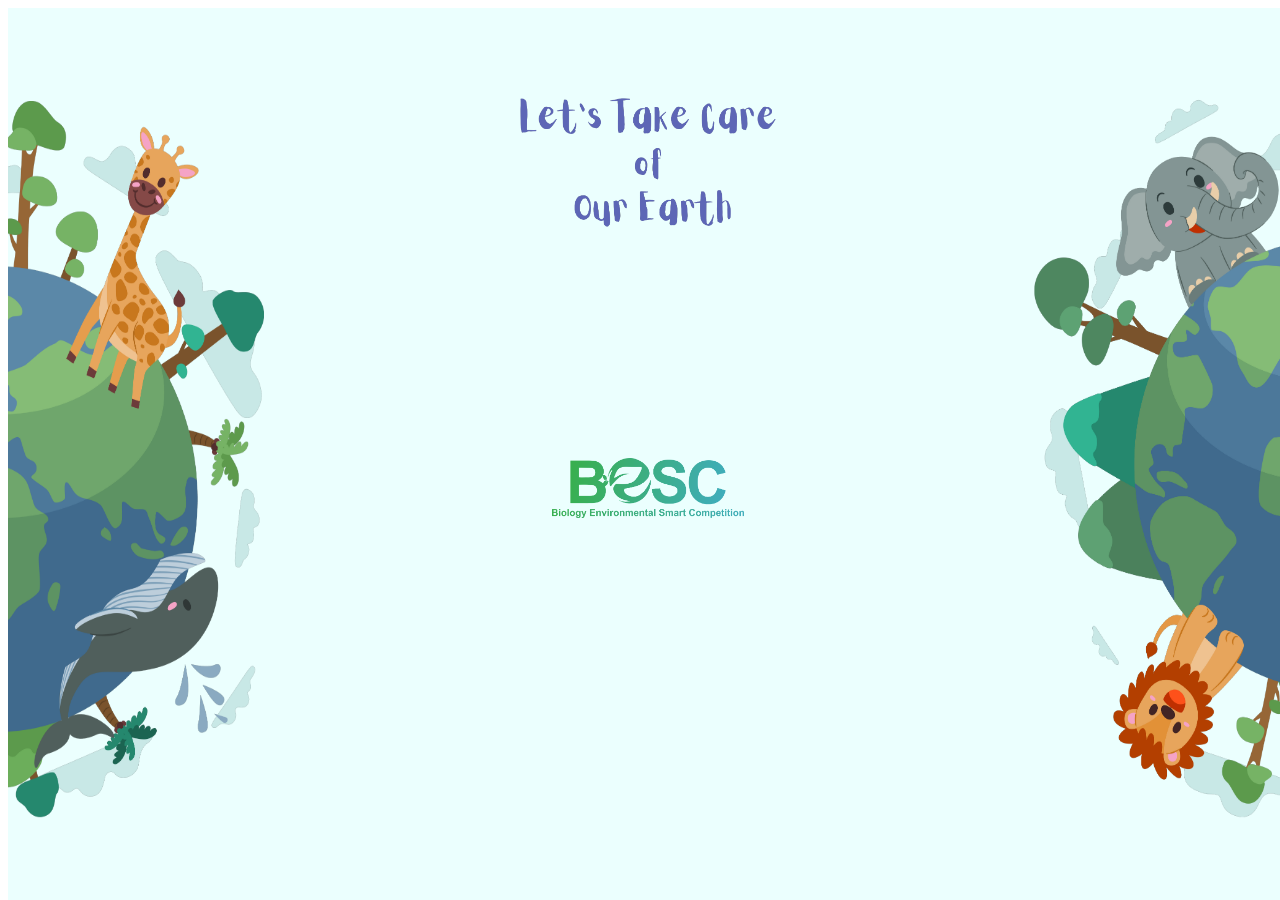
==== index.html @ f433d21b "init landing page" ====
<!DOCTYPE html>
<html lang="en">
  <head>
    <meta charset="UTF-8" />
    <meta name="viewport" content="width=device-width, initial-scale=1.0" />
    <title>BESC 2023</title>
    <link
      rel="shortcut icon"
      href="./public/images/logo.ico"
      type="image/x-icon"
    />
    <meta name="description" content="" />
    <!-- Vendors CSS -->
    <link
      href="https://cdn.jsdelivr.net/npm/bootstrap@5.3.0/dist/css/bootstrap.min.css"
      rel="stylesheet"
      integrity="sha384-9ndCyUaIbzAi2FUVXJi0CjmCapSmO7SnpJef0486qhLnuZ2cdeRhO02iuK6FUUVM"
      crossorigin="anonymous"
    />
    <link
      rel="stylesheet"
      href="https://cdnjs.cloudflare.com/ajax/libs/animate.css/4.1.1/animate.min.css"
    />

    <!-- Styles CSS -->
    <link rel="stylesheet" href="./public/styles.css" />
  </head>
  <body>
    <div class="overlay">
      <img
        class="overlay-text animate__animated animate__bounce"
        src="./public/images/overlay-text.png"
        alt="overlay text"
      />
      <img
        class="overlay-logo animate__animated animate__bounce"
        src="./public/images/logo.png"
        alt="overlay text"
      />
    </div>

    <!-- Vendors JavaScript -->
    <script
      src="https://cdn.jsdelivr.net/npm/bootstrap@5.3.0/dist/js/bootstrap.bundle.min.js"
      integrity="sha384-geWF76RCwLtnZ8qwWowPQNguL3RmwHVBC9FhGdlKrxdiJJigb/j/68SIy3Te4Bkz"
      crossorigin="anonymous"
    ></script>

    <!-- JavaScript -->
    <script src="./public/main.js"></script>
  </body>
</html>
---- public/styles.css ----
/*Fonts*/
@import url("https://fonts.googleapis.com/css2?family=Roboto:wght@300&display=swap");

@font-face {
  font-family: "main-font";
  src: url("./");
}

@font-face {
  font-family: "body-font";
  src: url("./");
}

/*Global*/
body {
  overflow: hidden;
}

/*Overlay*/
.overlay {
  width: 100vw;
  height: 100vh;
  position: fixed;
  overflow: hidden;
  background-color: #ebfffe;
}
.overlay::before {
  content: "";
  position: absolute;
  top: 0;
  bottom: 0;
  left: 0;
  width: 20vw;
  height: 80vh;
  margin: auto;
  background-image: url("./images/overlay-left.png");
  background-size: 100% 100%;
}
.overlay::after {
  content: "";
  position: absolute;
  top: 0;
  bottom: 0;
  right: 0;
  width: 20vw;
  height: 80vh;
  margin: auto;
  background-image: url("./images/overlay-right.png");
  background-size: 100% 100%;
}
.overlay-text {
  position: absolute;
  left: 0;
  right: 0;
  top: 10vh;
  max-width: 20vw;
  margin: auto;
}
.overlay-logo {
  position: absolute;
  left: 0;
  right: 0;
  top: 50vh;
  max-width: 15vw;
  margin: auto;
}
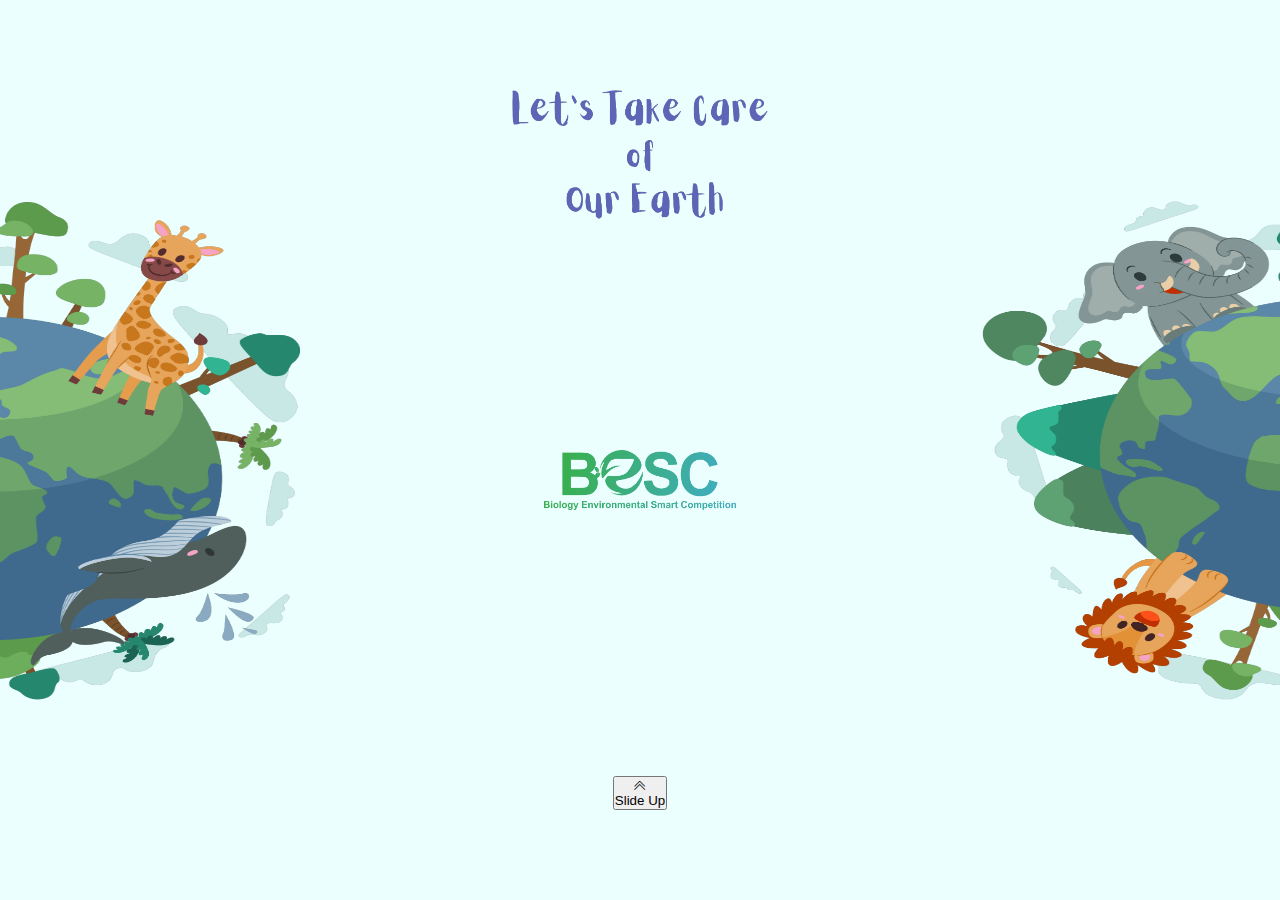
==== commit 5986cb0e: "update main page" ====
--- a/index.html
+++ b/index.html
@@ -19,6 +19,10 @@
     />
     <link
       rel="stylesheet"
+      href="https://cdn.jsdelivr.net/npm/bootstrap-icons@1.10.5/font/bootstrap-icons.css"
+    />
+    <link
+      rel="stylesheet"
       href="https://cdnjs.cloudflare.com/ajax/libs/animate.css/4.1.1/animate.min.css"
     />
 
@@ -26,17 +30,231 @@
     <link rel="stylesheet" href="./public/styles.css" />
   </head>
   <body>
-    <div class="overlay">
+    <!-- Preloader -->
+    <div id="preloader">
+      <div class="lds-ring">
+        <div></div>
+        <div></div>
+        <div></div>
+        <div></div>
+      </div>
+    </div>
+
+    <div class="overlay" id="overlay">
       <img
-        class="overlay-text animate__animated animate__bounce"
+        class="overlay-text animate__animated animate__fadeInDown"
         src="./public/images/overlay-text.png"
         alt="overlay text"
       />
       <img
-        class="overlay-logo animate__animated animate__bounce"
+        class="overlay-logo animate__animated animate__fadeInUp"
         src="./public/images/logo.png"
         alt="overlay text"
       />
+      <button class="btn" id="slideUp">
+        <i
+          class="bi bi-chevron-double-up animate__animated animate__shakeY animate__infinite infinite animate__slow animate__delay-2s"
+        ></i>
+        Slide Up
+      </button>
+    </div>
+
+    <div id="main">
+      <section id="header">
+        <div class="container">
+          <div class="row justify-content-center">
+            <div class="col-12 col-sm-6">
+              <img
+                class="img-fluid"
+                src="./public/images/logo.png"
+                alt="logo besc"
+              />
+            </div>
+          </div>
+        </div>
+      </section>
+
+      <section id="about">
+        <div class="container">
+          <div class="row">
+            <div class="col-12 col-sm-6">
+              <div class="note">
+                <div class="row">
+                  <div class="col-4">
+                    <img
+                      class="img-fluid"
+                      src="./public/images/maskot.png"
+                      alt="maskot"
+                    />
+                  </div>
+                  <div class="col-8">
+                    <p>
+                      BESC kepanjangan dari Biology Environmental Smart
+                      Competition, merupakan Olimpiade Biologi tingkat Nasional
+                      yang diselenggarakan oleh Prodi Biologi Universitas
+                      Airlangga dan dapat diikuti oleh seluruh siswa di
+                      Indonesia. Berikut adalah daftar lomba yang dapat diikuti
+                      :
+                    </p>
+                  </div>
+                </div>
+              </div>
+            </div>
+
+            <div class="col-12 col-sm-6">
+              <div class="text-center">
+                <h1>Jenis Lomba</h1>
+                <h2>Olimpiade</h2>
+                <div class="row mb-3">
+                  <div class="col-6">
+                    <a href="./smp.html" class="btn btn-smp"
+                      >SMP/MTs/sederajat</a
+                    >
+                  </div>
+                  <div class="col-6">
+                    <a href="./sma.html" class="btn btn-sma">SMA/sederajat</a>
+                  </div>
+                </div>
+                <h2>LKTI</h2>
+                <div class="row justify-content-center mb-5">
+                  <div class="col-6">
+                    <a href="./sma.html" class="btn btn-sma-lkti"
+                      >SMA/sederajat</a
+                    >
+                  </div>
+                </div>
+                <div class="row justify-content-center">
+                  <div class="col-6">
+                    <a href="https://pendaftaran.bescunair.com" target="_blank">
+                      <img
+                        class="img-fluid"
+                        src="./public/images/register-btn.png"
+                        alt="button register"
+                      />
+                    </a>
+                  </div>
+                </div>
+              </div>
+            </div>
+          </div>
+        </div>
+      </section>
+
+      <section id="timeline">
+        <div class="container">
+          <div class="row">
+            <div
+              class="col-4 col-sm-1 d-flex align-items-center justify-content-center"
+            >
+              <h1>TIMELINE</h1>
+            </div>
+            <div class="col">
+              <div class="tiemeline">
+                <ul>
+                  <li>
+                    <p>Pendaftaran</p>
+                    <p>24 Juli 2023</p>
+                  </li>
+                  <li>
+                    <p>Penyisihan</p>
+                    <p>28 Oktober 2023</p>
+                  </li>
+                  <li>
+                    <p>Semifinal</p>
+                    <p>4 November 2023</p>
+                  </li>
+                  <li>
+                    <p>Final</p>
+                    <p>11 November 2023</p>
+                  </li>
+                </ul>
+              </div>
+            </div>
+          </div>
+        </div>
+      </section>
+
+      <div class="divider"></div>
+
+      <section id="region">
+        <div class="container">
+          <div class="text-center">
+            <h1>REGION</h1>
+            <h2>BOLEH DIIKUTI SIAPA SAJA ?</h2>
+          </div>
+          <img class="img-fluid" src="./public/images/map.png" alt="Map" />
+          <div class="text-center">
+            <p>SMA dan SMP/sederajat seluruh Indonesia</p>
+            <h1>PARTNERSHIP</h1>
+          </div>
+        </div>
+      </section>
+
+      <footer id="contact">
+        <div class="container">
+          <div class="text-center">
+            <h1>OUR CONTACT</h1>
+          </div>
+          <div class="row sosmed mt-5">
+            <div class="col-6 col-sm-6">
+              <a href="https://wa.me/0811632404" target="_blank">
+                <img src="./public/images/whastapp.png" alt="whatsapp icon" />
+                SMP: Fahmi (0811632404)
+              </a>
+            </div>
+            <div class="col-6 col-sm-6">
+              <a href="https://wa.me/087751638017" target="_blank">
+                <img src="./public/images/whastapp.png" alt="whatsapp icon" />
+                SMA: Fahrul (087751638017)
+              </a>
+            </div>
+            <div class="col-6 col-sm-6">
+              <a href="https://wa.me/082320213273" target="_blank">
+                <img src="./public/images/whastapp.png" alt="whatsapp icon" />
+                LKTI: Amar (082320213273)
+              </a>
+            </div>
+            <div class="col-6 col-sm-6">
+              <a href="https://wa.me/081234839279" target="_blank">
+                <img src="./public/images/whastapp.png" alt="whatsapp icon" />
+                LKTI: Hilmi (081234839279)
+              </a>
+            </div>
+          </div>
+          <div class="text-center media mt-4">
+            <h1>SEE US IN</h1>
+          </div>
+          <div class="row justify-content-center media mt-4">
+            <div class="col-4 col-sm-2">
+              <a href="https://wa.me/0811632404" target="_blank">
+                <div class="image">
+                  <img
+                    src="./public/images/instagram.png"
+                    alt="whatsapp icon"
+                  />
+                </div>
+                @besc_unair
+              </a>
+            </div>
+            <div class="col-4 col-sm-2">
+              <a href="https://wa.me/087751638017" target="_blank">
+                <div class="image">
+                  <img src="./public/images/youtube.png" alt="whatsapp icon" />
+                </div>
+                BESC Himbio<br />Unair
+              </a>
+            </div>
+            <div class="col-4 col-sm-2">
+              <a href="https://wa.me/082320213273" target="_blank">
+                <div class="image">
+                  <img src="./public/images/tiktok.png" alt="whatsapp icon" />
+                </div>
+                @bescunair
+              </a>
+            </div>
+          </div>
+        </div>
+      </footer>
     </div>
 
     <!-- Vendors JavaScript -->
--- a/public/styles.css
+++ b/public/styles.css
@@ -2,8 +2,13 @@
 @import url("https://fonts.googleapis.com/css2?family=Roboto:wght@300&display=swap");
 
 @font-face {
-  font-family: "main-font";
-  src: url("./");
+  font-family: "head-font";
+  src: url("./fonts/VICTORIABold.woff");
+}
+
+@font-face {
+  font-family: "sub-head-font";
+  src: url("./fonts/GlacialIndifference-Regular.otf");
 }
 
 @font-face {
@@ -11,18 +16,106 @@
   src: url("./");
 }
 
+/*Colors*/
+:root {
+  --primary-color: #ffaa68;
+}
+
 /*Global*/
+* {
+  margin: 0;
+  padding: 0;
+  box-sizing: border-box;
+}
+
 body {
-  overflow: hidden;
+  height: 100%;
+  margin: 0;
+  font-family: "body-font", "sans-serif";
+}
+
+p {
+  color: #231916;
+}
+
+h1 {
+  font-family: "head-font", "sans-serif";
+  font-size: 48pt;
+}
+
+h2 {
+  font-family: "sub-head-font", "sans-serif";
+}
+
+section {
+  padding: 2.5rem 0;
+}
+
+.divider {
+  width: 50%;
+  margin: auto;
+  border-bottom: 3px solid #231916;
+}
+
+/*Preloader*/
+#preloader {
+  position: fixed;
+  display: flex;
+  justify-content: center;
+  align-items: center;
+  z-index: 1031;
+  width: 100vw;
+  height: 100vh;
+  background-color: white;
+  opacity: 1;
+  transition: 0.8s;
+  pointer-events: none;
+}
+.lds-ring {
+  display: inline-block;
+  position: relative;
+  width: 80px;
+  height: 80px;
+}
+.lds-ring div {
+  box-sizing: border-box;
+  display: block;
+  position: absolute;
+  width: 64px;
+  height: 64px;
+  margin: 8px;
+  border: 8px solid var(--primary-color);
+  border-radius: 50%;
+  animation: lds-ring 1.2s cubic-bezier(0.5, 0, 0.5, 1) infinite;
+  border-color: var(--primary-color) transparent transparent transparent;
+}
+.lds-ring div:nth-child(1) {
+  animation-delay: -0.45s;
+}
+.lds-ring div:nth-child(2) {
+  animation-delay: -0.3s;
+}
+.lds-ring div:nth-child(3) {
+  animation-delay: -0.15s;
+}
+@keyframes lds-ring {
+  0% {
+    transform: rotate(0deg);
+  }
+  100% {
+    transform: rotate(360deg);
+  }
 }
 
 /*Overlay*/
 .overlay {
+  z-index: 1030;
   width: 100vw;
   height: 100vh;
   position: fixed;
   overflow: hidden;
   background-color: #ebfffe;
+  transition: 0.8s;
 }
 .overlay::before {
   content: "";
@@ -30,8 +123,8 @@
   top: 0;
   bottom: 0;
   left: 0;
-  width: 20vw;
-  height: 80vh;
+  width: 300px;
+  height: 500px;
   margin: auto;
   background-image: url("./images/overlay-left.png");
   background-size: 100% 100%;
@@ -42,8 +135,8 @@
   top: 0;
   bottom: 0;
   right: 0;
-  width: 20vw;
-  height: 80vh;
+  width: 300px;
+  height: 500px;
   margin: auto;
   background-image: url("./images/overlay-right.png");
   background-size: 100% 100%;
@@ -64,3 +157,217 @@
   max-width: 15vw;
   margin: auto;
 }
+.overlay .btn {
+  display: flex;
+  flex-direction: column;
+  align-items: center;
+  width: fit-content;
+  margin: auto;
+  position: absolute;
+  bottom: 10vh;
+  left: 0;
+  right: 0;
+  cursor: pointer;
+  z-index: 1031;
+}
+
+/* Main Page */
+#main {
+  max-height: 100vh;
+  background-image: url("./images/main-bg.png");
+  background-position: top center;
+  background-size: 100% 100%;
+  background-repeat: no-repeat;
+  overflow-y: hidden;
+}
+
+#about h1 {
+  font-family: "sans-serif";
+}
+
+.note {
+  background-image: url("./images/note.png");
+  background-size: 100% 100%;
+  padding: 8rem 2rem 2rem 2rem;
+}
+
+.note {
+  text-align: justify;
+}
+
+.btn-smp {
+  font-weight: 600;
+  background-color: #24ef03;
+  border-radius: 30px;
+}
+.btn-smp:hover {
+  border: 1px solid #24ef03;
+}
+
+.btn-sma {
+  font-weight: 600;
+  background-color: #fa8336;
+  border-radius: 30px;
+}
+.btn-sma:hover {
+  border: 1px solid #fa8336;
+}
+
+.btn-sma-lkti {
+  font-weight: 600;
+  background-color: #3aaf5b;
+  border-radius: 30px;
+}
+.btn-sma-lkti:hover {
+  border: 1px solid #3aaf5b;
+}
+
+#timeline h1 {
+  font-size: 48pt;
+  transform: rotateZ(270deg);
+}
+
+#timeline ul {
+  list-style: none;
+}
+
+#timeline ul > li {
+  position: relative;
+  margin-bottom: 24px;
+}
+
+#timeline ul > li::before {
+  content: "";
+  position: absolute;
+  width: 16px;
+  height: 16px;
+  left: -2rem;
+  top: 0;
+  bottom: 0;
+  margin: auto;
+  border-radius: 100%;
+  background-color: #1a592c;
+}
+
+#timeline ul > li::after {
+  content: "";
+  position: absolute;
+  width: 4px;
+  height: calc(100% + 24px);
+  left: calc(-2rem + 6px);
+  bottom: calc(-50% - 24px);
+  margin: auto;
+  background-color: #1a592c;
+}
+
+#timeline ul > li:last-child::after {
+  content: none;
+}
+
+#timeline ul > li > p {
+  margin-bottom: 0;
+}
+
+#timeline ul > li > p:nth-child(1) {
+  font-weight: 600;
+  font-size: 24pt;
+}
+
+#timeline ul > li > p:nth-child(2) {
+  font-size: 16pt;
+  font-family: "sub-head-font", "sans-serif";
+  text-transform: uppercase;
+}
+
+#region {
+  margin-bottom: 4rem;
+}
+
+#region h2 {
+  letter-spacing: 4px;
+}
+
+#region p {
+  font-family: "";
+  font-weight: 600;
+  font-size: 16pt;
+  margin-top: 1rem;
+}
+
+#contact {
+  margin-top: 16rem;
+  padding-bottom: 4rem;
+}
+
+#contact .sosmed a {
+  display: flex;
+  font-size: 16pt;
+  font-weight: 600;
+  text-decoration: none;
+  color: #231916;
+  font-family: "arial", "sans-serif";
+  margin-bottom: 8px;
+}
+
+#contact .sosmed a:hover {
+  color: #fa8336;
+}
+
+#contact .sosmed a img {
+  max-width: 32px;
+  margin-right: 1rem;
+}
+
+.media h1 {
+  font-size: 32pt;
+}
+
+.media a {
+  display: flex;
+  flex-direction: column;
+  justify-content: center;
+  align-items: center;
+  text-align: center;
+  font-weight: 600;
+  color: #231916;
+  font-size: 16pt;
+  text-decoration: none;
+}
+
+.media a .image {
+  min-height: 80px;
+}
+
+.media a img {
+  display: block;
+  width: 80px;
+  margin: auto;
+}
+
+/* SMA */
+.sma {
+  margin: 40px auto;
+  text-align: center;
+  font-weight: bold;
+  max-width: 500px;
+}
+.sma .category-sma {
+  font-size: 100px;
+  color: blueviolet; /*sek gatau*/
+}
+.sma .rules {
+  font-size: 30px;
+  letter-spacing: 20px;
+}
+.besc-logo {
+  display: block;
+  margin-left: auto;
+  margin-right: auto;
+  max-width: 50vw;
+  margin-top: 50px;
+}
+.content li {
+  font-weight: bold;
+  font-size: 18px;
+  text-align: justify;
+}
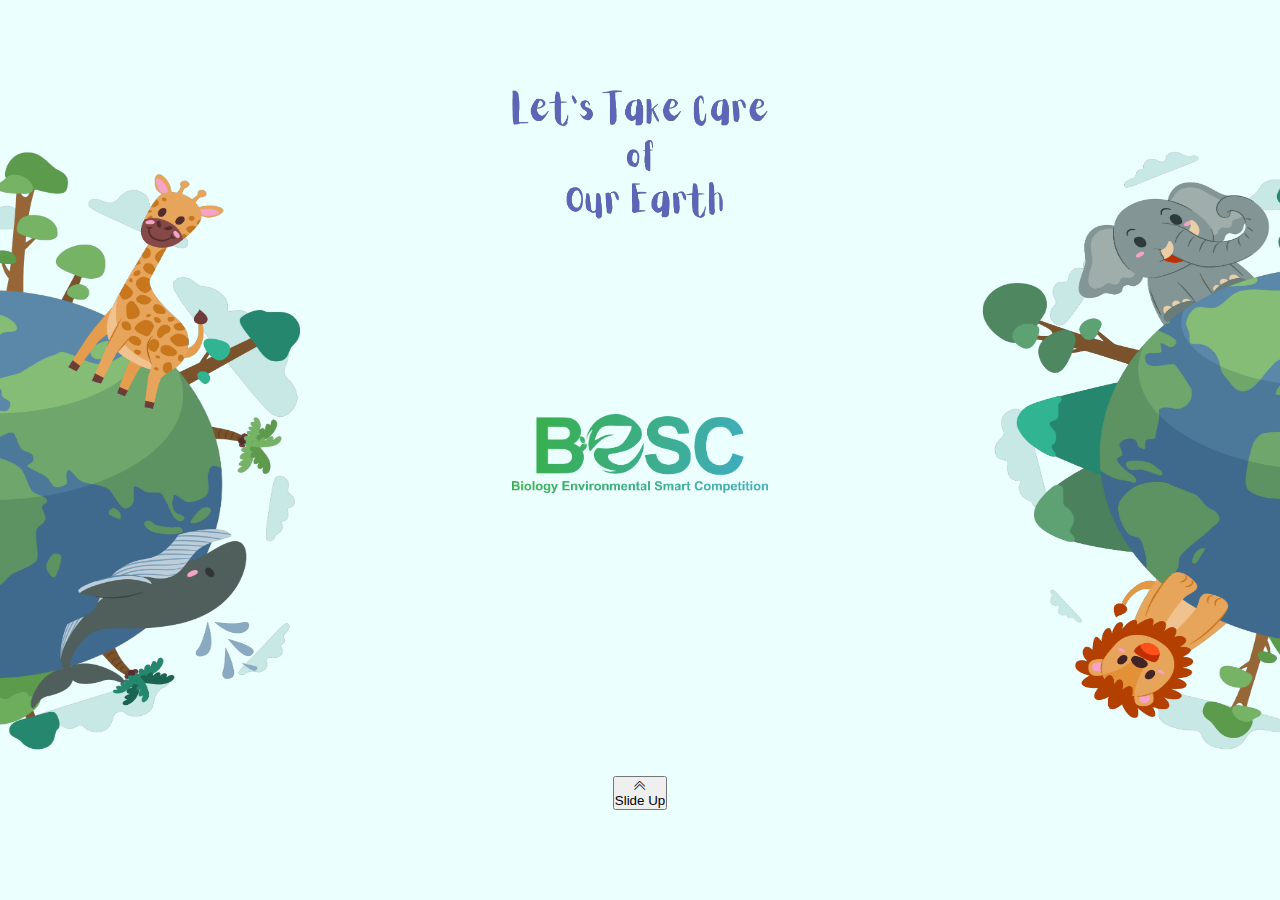
==== commit 2212e1ff: "update responsive" ====
--- a/index.html
+++ b/index.html
@@ -65,7 +65,7 @@
           <div class="row justify-content-center">
             <div class="col-12 col-sm-6">
               <img
-                class="img-fluid"
+                class="img-fluid animate__animated animate__fadeInDown"
                 src="./public/images/logo.png"
                 alt="logo besc"
               />
@@ -102,7 +102,7 @@
             </div>
 
             <div class="col-12 col-sm-6">
-              <div class="text-center">
+              <div class="text-center mt-4 mt-sm-0">
                 <h1>Jenis Lomba</h1>
                 <h2>Olimpiade</h2>
                 <div class="row mb-3">
@@ -118,7 +118,7 @@
                 <h2>LKTI</h2>
                 <div class="row justify-content-center mb-5">
                   <div class="col-6">
-                    <a href="./sma.html" class="btn btn-sma-lkti"
+                    <a href="./lkti.html" class="btn btn-sma-lkti"
                       >SMA/sederajat</a
                     >
                   </div>
@@ -195,26 +195,28 @@
           <div class="text-center">
             <h1>OUR CONTACT</h1>
           </div>
-          <div class="row sosmed mt-5">
-            <div class="col-6 col-sm-6">
+          <div class="row sosmed mt-5 justify-content-center">
+            <div class="col-6 col-sm-6 col-md-4">
               <a href="https://wa.me/0811632404" target="_blank">
                 <img src="./public/images/whastapp.png" alt="whatsapp icon" />
                 SMP: Fahmi (0811632404)
               </a>
             </div>
-            <div class="col-6 col-sm-6">
+            <div class="col-6 col-sm-6 col-md-4">
               <a href="https://wa.me/087751638017" target="_blank">
                 <img src="./public/images/whastapp.png" alt="whatsapp icon" />
                 SMA: Fahrul (087751638017)
               </a>
             </div>
-            <div class="col-6 col-sm-6">
+          </div>
+          <div class="row sosmed mt-5 justify-content-center">
+            <div class="col-6 col-sm-6 col-md-4">
               <a href="https://wa.me/082320213273" target="_blank">
                 <img src="./public/images/whastapp.png" alt="whatsapp icon" />
                 LKTI: Amar (082320213273)
               </a>
             </div>
-            <div class="col-6 col-sm-6">
+            <div class="col-6 col-sm-6 col-md-4">
               <a href="https://wa.me/081234839279" target="_blank">
                 <img src="./public/images/whastapp.png" alt="whatsapp icon" />
                 LKTI: Hilmi (081234839279)
--- a/public/styles.css
+++ b/public/styles.css
@@ -55,6 +55,19 @@
   width: 50%;
   margin: auto;
   border-bottom: 3px solid #231916;
+}
+
+*::-webkit-scrollbar {
+  height: 10px;
+  width: 8px;
+}
+*::-webkit-scrollbar-track {
+  width: 6px;
+  background: #267236;
+}
+*::-webkit-scrollbar-thumb {
+  background: #39af52;
+  border-radius: 50px;
 }
 
 /*Preloader*/
@@ -124,7 +137,7 @@
   bottom: 0;
   left: 0;
   width: 300px;
-  height: 500px;
+  height: 600px;
   margin: auto;
   background-image: url("./images/overlay-left.png");
   background-size: 100% 100%;
@@ -136,7 +149,7 @@
   bottom: 0;
   right: 0;
   width: 300px;
-  height: 500px;
+  height: 600px;
   margin: auto;
   background-image: url("./images/overlay-right.png");
   background-size: 100% 100%;
@@ -153,8 +166,8 @@
   position: absolute;
   left: 0;
   right: 0;
-  top: 50vh;
-  max-width: 15vw;
+  top: 46vh;
+  max-width: 20vw;
   margin: auto;
 }
 .overlay .btn {
@@ -171,6 +184,20 @@
   z-index: 1031;
 }
 
+/* Back to Home */
+.back-to-home {
+  position: fixed;
+  right: 2rem;
+  bottom: 2rem;
+  background-color: white;
+  padding: 8px;
+  border-radius: 100%;
+  box-shadow: 0px 0px 4px #39af58;
+}
+.back-to-home img {
+  width: 32px;
+}
+
 /* Main Page */
 #main {
   max-height: 100vh;
@@ -195,6 +222,14 @@
   text-align: justify;
 }
 
+.ornamen {
+  background-image: url("./images/ornamen\ hadiah\ lkti.png");
+  background-size: 100% 100%;
+  background-repeat: no-repeat;
+  padding: 2rem 2rem;
+  align-self: center;
+}
+
 .btn-smp {
   font-weight: 600;
   background-color: #24ef03;
@@ -299,6 +334,11 @@
   padding-bottom: 4rem;
 }
 
+#contacts {
+  margin-top: 16rem;
+  padding-bottom: 20rem;
+}
+
 #contact .sosmed a {
   display: flex;
   font-size: 16pt;
@@ -314,7 +354,8 @@
 }
 
 #contact .sosmed a img {
-  max-width: 32px;
+  width: 40px;
+  height: 40px;
   margin-right: 1rem;
 }
 
@@ -344,30 +385,208 @@
   margin: auto;
 }
 
+/*Prize*/
+.prize-item {
+  font-weight: 600;
+  font-family: "arial", "sans-serif";
+}
+
+.prize-item img {
+  max-width: 150px;
+}
+
+.prize-title h2 {
+  letter-spacing: 10px;
+  font-weight: bolder;
+}
+
+/*Batch*/
+.batch {
+  padding: 10px 25px 10px;
+}
+
+.batch-title {
+  font-family: "arial", "sans-serif";
+  font-size: 24px;
+  font-weight: bold;
+}
+
+.batch-body {
+  font-family: "arial", "sans-serif";
+  font-size: 22px;
+  margin: 0;
+}
+
+/*Common Style Sub Page*/
+#head h1 {
+  font-size: 64pt;
+}
+#sma footer,
+#smp footer {
+  padding-top: 100vh;
+}
+#requirements h1 {
+  font-size: 32pt;
+}
+#requirements ol > li {
+  font-size: 16pt;
+  font-weight: bold;
+  font-family: "arial", sans-serif;
+  text-align: justify;
+}
+
+.btn-download {
+  position: relative;
+  padding: 0;
+  padding-left: 4rem;
+  font-size: 24pt;
+  background-color: #fcf4d7;
+  border-radius: 40px;
+  border: 4px solid #7f664f;
+  box-shadow: 4px 4px 0 #7f664f;
+  transition: 0.5s;
+}
+.btn-download:hover {
+  color: white;
+  background-color: #7f664f;
+  transform: translateX(4px);
+  transform: translateY(4px);
+  box-shadow: unset;
+}
+.btn-download .right-icon {
+  display: inline-block;
+  padding: 4px 16px;
+  margin-left: 2rem;
+  background-color: #ccd5ae;
+  border-top-right-radius: 30px;
+  border-bottom-right-radius: 30px;
+  float: right;
+}
+
+.btn-download .right-icon img {
+  position: relative;
+  width: 24px;
+  bottom: 4px;
+}
+
+.cp {
+  width: fit-content;
+  font-size: 2em;
+  font-weight: 600;
+  font-family: "head-font";
+  color: black;
+  text-decoration: none;
+  padding: 4px 4rem;
+  border-radius: 30px;
+  background-color: var(--primary-color);
+}
+
+.cp:hover {
+  color: white;
+}
+
 /* SMA */
-.sma {
-  margin: 40px auto;
-  text-align: center;
-  font-weight: bold;
-  max-width: 500px;
-}
-.sma .category-sma {
-  font-size: 100px;
-  color: blueviolet; /*sek gatau*/
-}
-.sma .rules {
-  font-size: 30px;
-  letter-spacing: 20px;
-}
-.besc-logo {
-  display: block;
-  margin-left: auto;
-  margin-right: auto;
-  max-width: 50vw;
-  margin-top: 50px;
-}
-.content li {
-  font-weight: bold;
-  font-size: 18px;
-  text-align: justify;
-}
+#sma {
+  background-image: url("./images/sma-bg.png");
+  background-size: 100% 100%;
+  background-repeat: no-repeat;
+  background-position: top;
+}
+#sma #head .title {
+  color: #5d66b6;
+}
+.body-color {
+  color: white;
+}
+
+/*SMP*/
+#smp {
+  background-image: url("./images/smp-bg.png");
+  background-size: 100% 100%;
+  background-repeat: no-repeat;
+  background-position: top;
+}
+#smp #head h1 {
+  color: #4e7d2d;
+}
+
+/*LKTI*/
+#lkti {
+  background-image: url("./images/lkti-bg.png");
+  background-size: 100% 100%;
+  background-repeat: no-repeat;
+  background-position: top;
+}
+#lkti #head h1 {
+  color: red;
+}
+
+@media (max-width: 450px) {
+  h1 {
+    font-size: 24pt;
+  }
+
+  .back-to-home {
+    top: 1rem;
+    right: 1rem;
+    bottom: unset;
+  }
+
+  .overlay-text {
+    top: 10vh;
+    max-width: 55vw;
+  }
+  .overlay-logo {
+    top: 35vh;
+    max-width: 48vw;
+  }
+  .overlay .btn {
+    bottom: 5vh;
+  }
+
+  .overlay::before {
+    top: unset;
+    bottom: 10vh;
+    width: 150px;
+    height: 300px;
+  }
+  .overlay::after {
+    top: unset;
+    bottom: 10vh;
+    width: 150px;
+    height: 300px;
+  }
+
+  #lkti,
+  #sma,
+  #smp,
+  #main {
+    background-size: cover;
+    background-position: -40vw;
+  }
+
+  #contact .sosmed a {
+    font-size: 12pt;
+  }
+
+  #contact .sosmed a img {
+    width: 32px;
+    height: 32px;
+    margin-right: 1rem;
+  }
+
+  .btn-download {
+    width: 100%;
+    margin-top: 1rem;
+  }
+
+  #smp footer,
+  #sma footer {
+    padding-top: 50vh;
+  }
+
+  .cp {
+    font-size: 12pt;
+    padding: 4px 1rem;
+  }
+}
